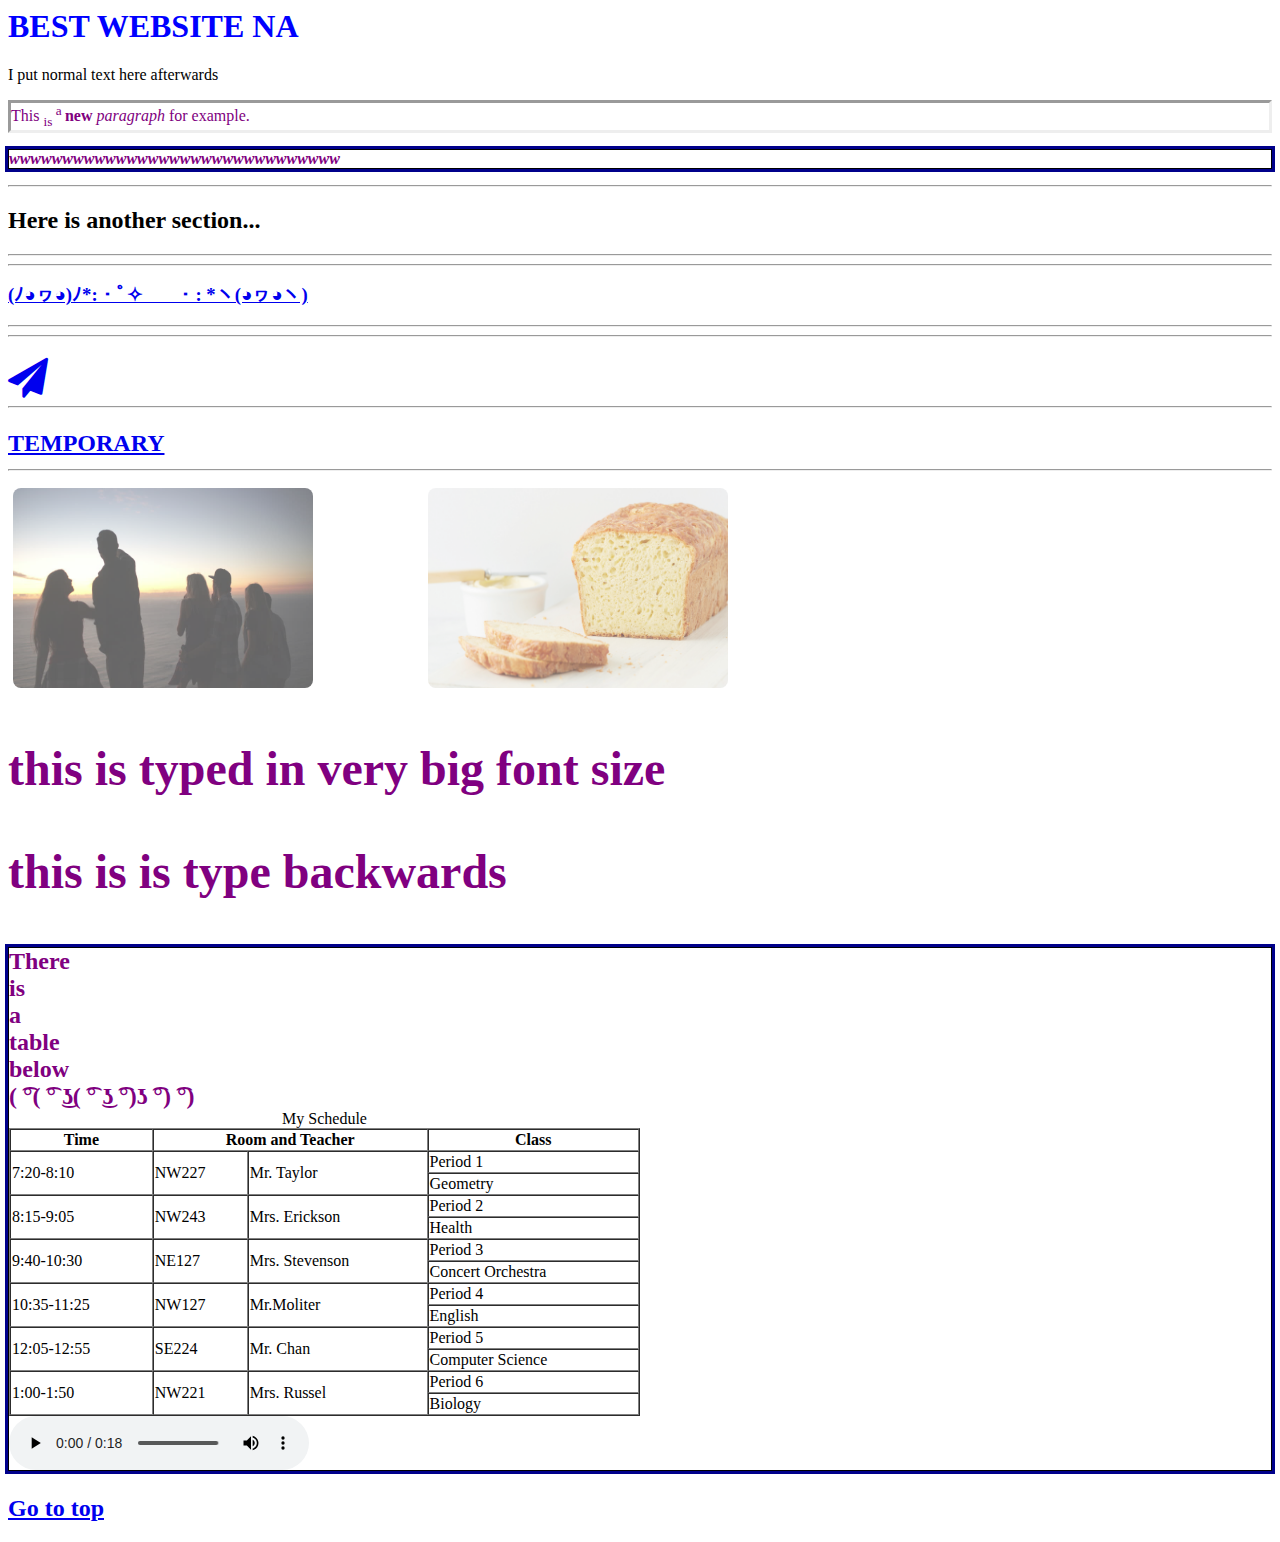
==== index.html @ 1aad24ad "Update index.html" ====
<html>
  <head>
    <title>Test Website</title>
    <link rel="stylesheet" href="Cascading Style Sheets.css" type="text/css">
    <link rel="stylesheet" href="https://cdnjs.cloudflare.com/ajax/libs/font-awesome/4.7.0/css/font-awesome.min.css">
  </head> 
  <body>
    <a name="top"></a>
    <a name="index.html"></a>
    <h1>BEST WEBSITE NA</h1>
    I put normal text here afterwards
    <p class="inset">This <sub> is </sub> <sup> a </sup> <strong> new </strong> <i> paragraph </i> for example.
    <p class="custom-version1"><b><i>wwwwwwwwwwwwwwwwwwwwwwwwwwwwwww</i></b></p>
    <hr>
    <h2>Here is another section...</h2>
    <hr>
    <hr>
    <h3><a href="wow.html">(ﾉ◕ヮ◕)ﾉ*:・ﾟ✧ ✧ﾟ・: *ヽ(◕ヮ◕ヽ)</a></h3>
    <hr>
    <hr>
    <h4><a href="schedule.html"><i class="fa fa-paper-plane" style="font-size:40px"></i></a> 
    <hr>
    <h2><a href="nomatterwhat.html">TEMPORARY</a>
    <hr>
    <div class="row">
      <div class="column">
      <a href="1.jpg">
      <img src="1.jpg" height=200 width=300 class="circle"></img>
      </a>
      </div>
      <div class="column">
      <a href="cheese-bread-222-d113085_horiz.jpg">
      <img src="cheese-bread-222-d113085_horiz.jpg" height=200 width=300 class="circle"></img>
      </a>
      </div>
    </div>
    <p class="bigsize" class="differentfont">this is typed in very big font size</p>
    <p class="bigsize" class="differentfont2" class="changedirection">this is is type backwards</p>
    <p class="custom-version1">There <br /> is <br /> a <br /> table <br /> below <br  /> ( ͡°( ͡° ͜ʖ( ͡° ͜ʖ ͡°)ʖ ͡°) ͡°) <br />
    <table width='50%' border=1px cellspacing=0>
      <caption>My Schedule</caption>
      <tr>
        <th>Time</th>
        <th colspan=2>Room and Teacher</th>
        <th colspan=2>Class</th>
      </tr>
      <tr>
        <td rowspan=2>7:20-8:10</td>
        <td rowspan=2>NW227</td>
        <td rowspan=2>Mr. Taylor</td>
        <td colspan=2>Period 1</td>
      </tr>
      <tr>
          <td colspan=2>Geometry</td>
      </tr>
      <tr>
        <td rowspan=2>8:15-9:05</td>
        <td rowspan=2>NW243</td>
        <td rowspan=2>Mrs. Erickson</td>
        <td colspan=2>Period 2</td>
      </tr>
      <tr>
          <td colspan=2>Health</td>
      </tr>
      <tr>
        <td rowspan=2>9:40-10:30</td>
        <td rowspan=2>NE127</td>
        <td rowspan=2>Mrs. Stevenson</td>
        <td colspan=2>Period 3</td>
      </tr>
      <tr>
          <td colspan=2>Concert Orchestra</td>
      </tr>
      <tr>
        <td rowspan=2>10:35-11:25</td>
        <td rowspan=2>NW127</td>
        <td rowspan=2>Mr.Moliter</td>
        <td colspan=2>Period 4</td>
      </tr>
      <tr>
          <td colspan=2>English</td>
      </tr>
      <tr>
        <td rowspan=2>12:05-12:55</td>
        <td rowspan=2>SE224</td>
        <td rowspan=2>Mr. Chan</td>
        <td colspan=2>Period 5</td>
      </tr>
      <tr>
          <td colspan=2>Computer Science</td>
      </tr>
      <tr>
        <td rowspan=2>1:00-1:50</td>
        <td rowspan=2>NW221</td>
        <td rowspan=2>Mrs. Russel</td>
        <td colspan=2>Period 6</td>
      </tr>
      <tr>
          <td colspan=2>Biology</td>
      </tr>
    </table>
    <audio controls>
      <source src="hyena-laugh_daniel-simion.mp3" type="audio/mpeg">
    </audio>
    </p>
    <a href="#top">Go to top</a>  
  </body>
</html>
---- Cascading Style Sheets.css ----
h1 {
  color: blue;
}

p {
  color: purple;
}

body {
  background-color: white;
}

p.inset {
  border-style: inset;
}

.custom-version1 {
  border: 1px solid black;
  outline-style: solid;
  outline-color: DarkBlue;
}

img {
  opacity: 0.6; 
}

img:hover {
  opacity: 1.0; 
}

div {
  padding-right: 20px; 
}

* {
  box-sizing: border-box; 
}

.column {
  float:left;
  width:33.33%;
  padding:5px;
}

.row::after {
   content:"";
   clear:both;
   display:table;
}

img.circle {
  border-radius:8px;
}

li a.navi {
  display: block;
  color: Black;
  padding: 8px 16px;
  text-decoration: none;
  letter-spacing: 4px;
}

li a:hover {
  background-color: DimGray;
  color: White;
}

.bigsize {
  font-size: 200%;
}

.differentfont {
  font-family: cursive;
}

li a:active {
  background-color: Orchid;
  color: Orchid;
}

.differentfont2 {
  font-family: fantasy;
}

.changedirection {
  direction:rtl;
}
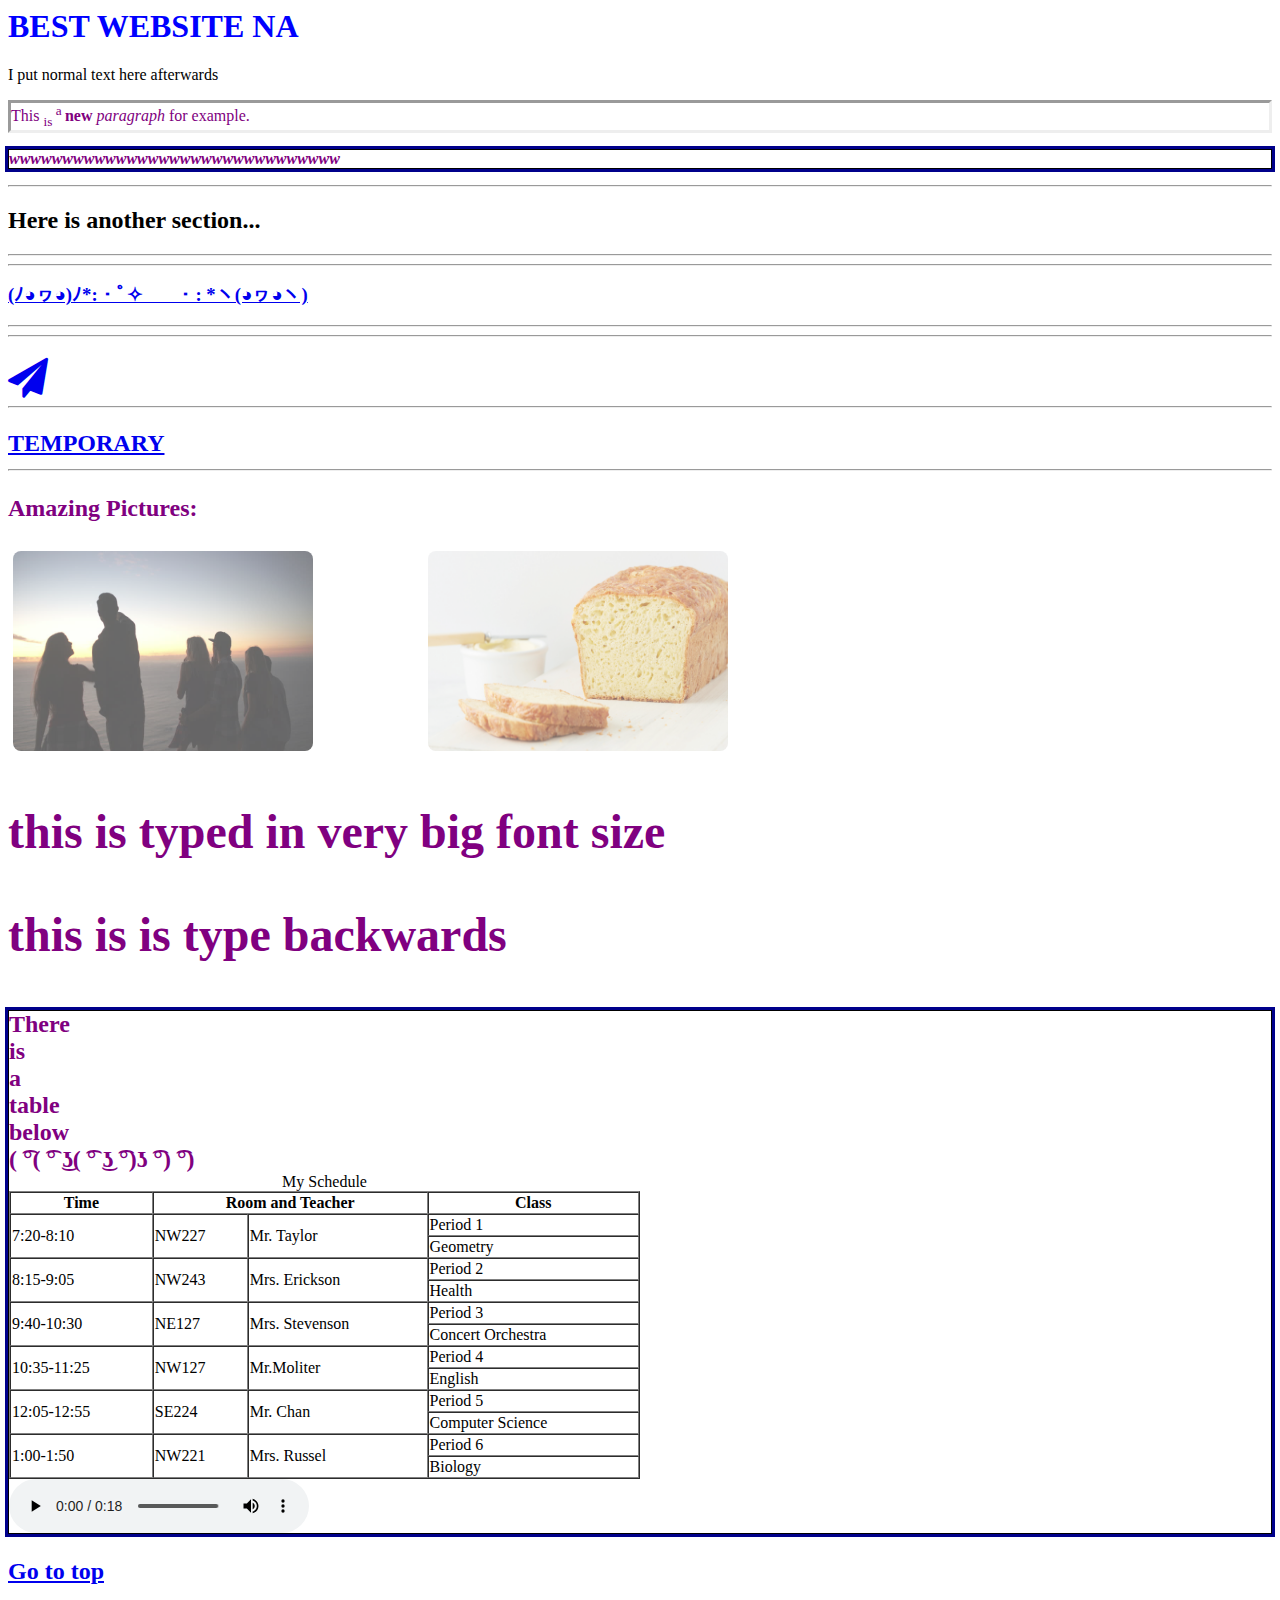
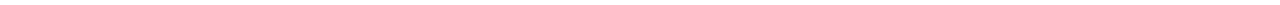
==== commit 2af293c4: "Update index.html" ====
--- a/index.html
+++ b/index.html
@@ -22,6 +22,7 @@
     <hr>
     <h2><a href="nomatterwhat.html">TEMPORARY</a>
     <hr>
+      <p class="specialfont">Amazing Pictures:</p>
     <div class="row">
       <div class="column">
       <a href="1.jpg">
--- a/Cascading Style Sheets.css
+++ b/Cascading Style Sheets.css
@@ -82,7 +82,16 @@
   font-family: fantasy;
 }
 
-.changedirection {
+p.changedirection {
   direction:rtl;
 }
 
+@fontface {
+  font-family: myFirstFont;
+  src: "http://www.1001fonts.com/eutemia-i-font.html";
+}
+
+.specialfont {
+  font-family: myFirstFont; 
+}
+
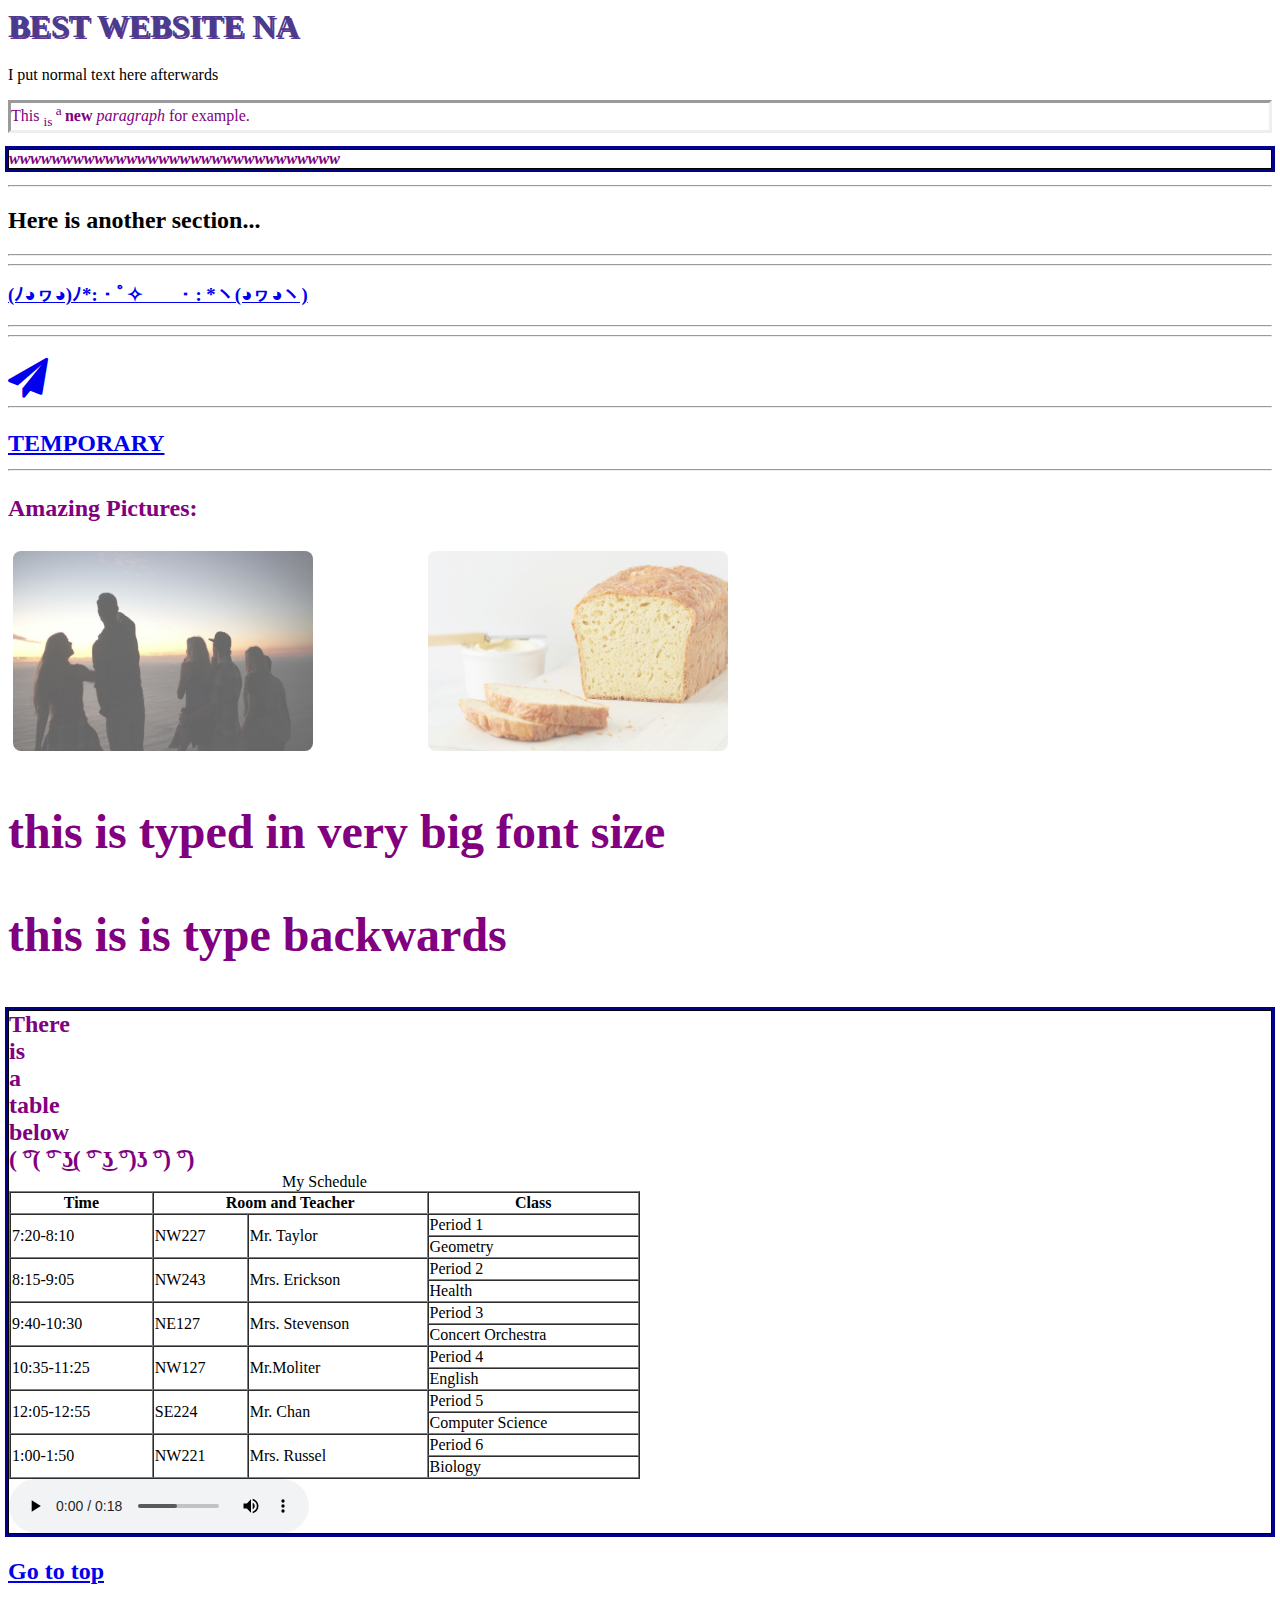
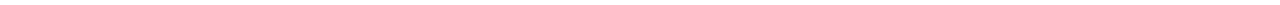
==== commit 66bdd147: "Update index.html" ====
--- a/index.html
+++ b/index.html
@@ -4,7 +4,7 @@
     <link rel="stylesheet" href="Cascading Style Sheets.css" type="text/css">
     <link rel="stylesheet" href="https://cdnjs.cloudflare.com/ajax/libs/font-awesome/4.7.0/css/font-awesome.min.css">
   </head> 
-  <body>
+  <body class="background1">
     <a name="top"></a>
     <a name="index.html"></a>
     <h1>BEST WEBSITE NA</h1>
--- a/Cascading Style Sheets.css
+++ b/Cascading Style Sheets.css
@@ -1,5 +1,6 @@
 h1 {
-  color: blue;
+  color: DarkSlateBlue;
+  text-shadow: 2px 2px RebeccaPurple;
 }
 
 p {
@@ -8,6 +9,10 @@
 
 body {
   background-color: white;
+}
+
+body.background1 {
+ background-image:url("https://www.walldevil.com/wallpapers/a39/different-backgrounds-website-sphere-beautiful-background-web-wallpapers.jpg");
 }
 
 p.inset {
@@ -88,7 +93,7 @@
 
 @fontface {
   font-family: myFirstFont;
-  src: "http://www.1001fonts.com/eutemia-i-font.html";
+  src: url("eutemia-i.zip");
 }
 
 .specialfont {
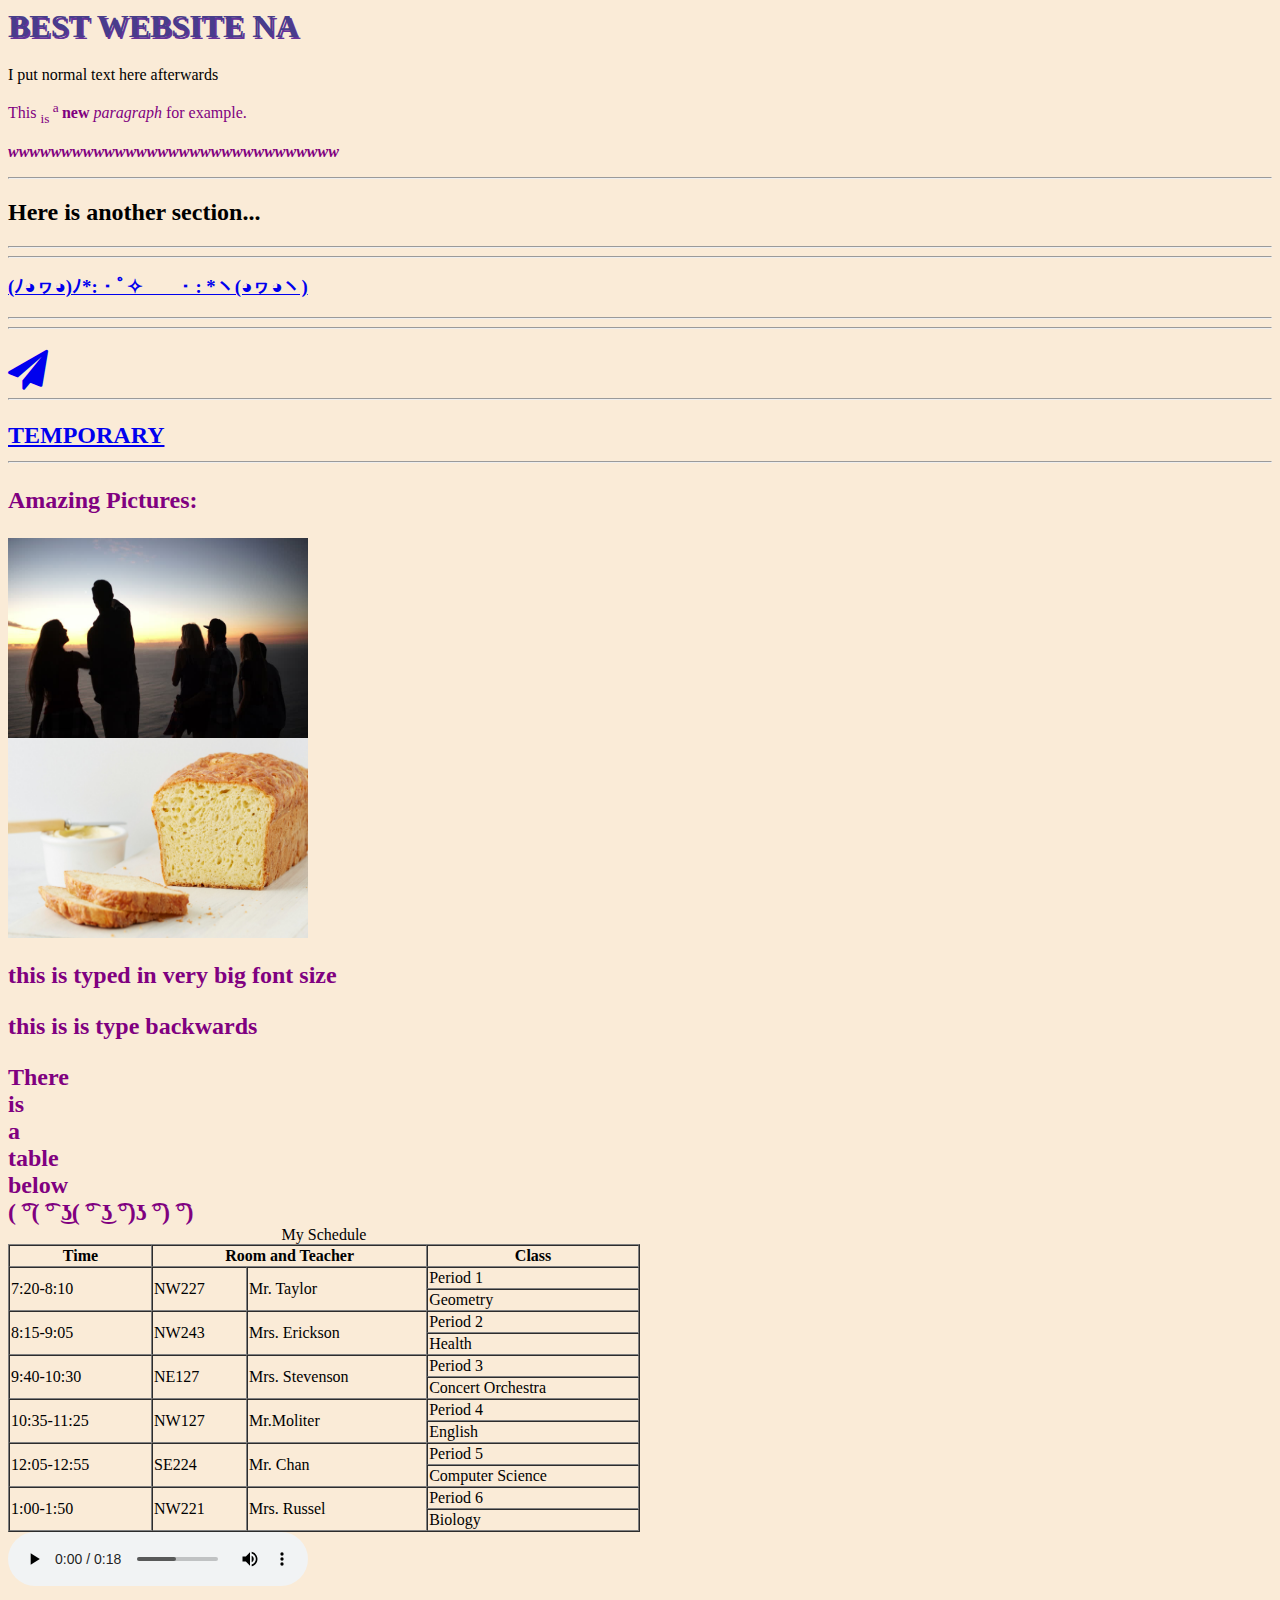
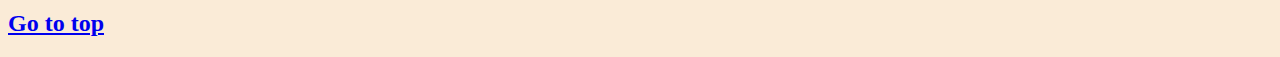
==== commit aff0b7c8: "Update index.html" ====
--- a/index.html
+++ b/index.html
@@ -4,7 +4,7 @@
     <link rel="stylesheet" href="Cascading Style Sheets.css" type="text/css">
     <link rel="stylesheet" href="https://cdnjs.cloudflare.com/ajax/libs/font-awesome/4.7.0/css/font-awesome.min.css">
   </head> 
-  <body class="background1">
+  <body class="background2">
     <a name="top"></a>
     <a name="index.html"></a>
     <h1>BEST WEBSITE NA</h1>
--- a/Cascading Style Sheets.css
+++ b/Cascading Style Sheets.css
@@ -8,11 +8,15 @@
 }
 
 body {
-  background-color: white;
+  background-color: AntiqueWhite;
 }
 
 body.background1 {
  background-image:url("https://www.walldevil.com/wallpapers/a39/different-backgrounds-website-sphere-beautiful-background-web-wallpapers.jpg");
+}
+
+body.background2 {
+ background-image:url("http://www.webdesigndev.com/wp-content/uploads/2015/01/Free-Polygonal-Low-Poly-Background-Texture-e1421410800442.png" 
 }
 
 p.inset {
@@ -93,7 +97,7 @@
 
 @fontface {
   font-family: myFirstFont;
-  src: url("eutemia-i.zip");
+  src: url(eutemia-i.zip);
 }
 
 .specialfont {
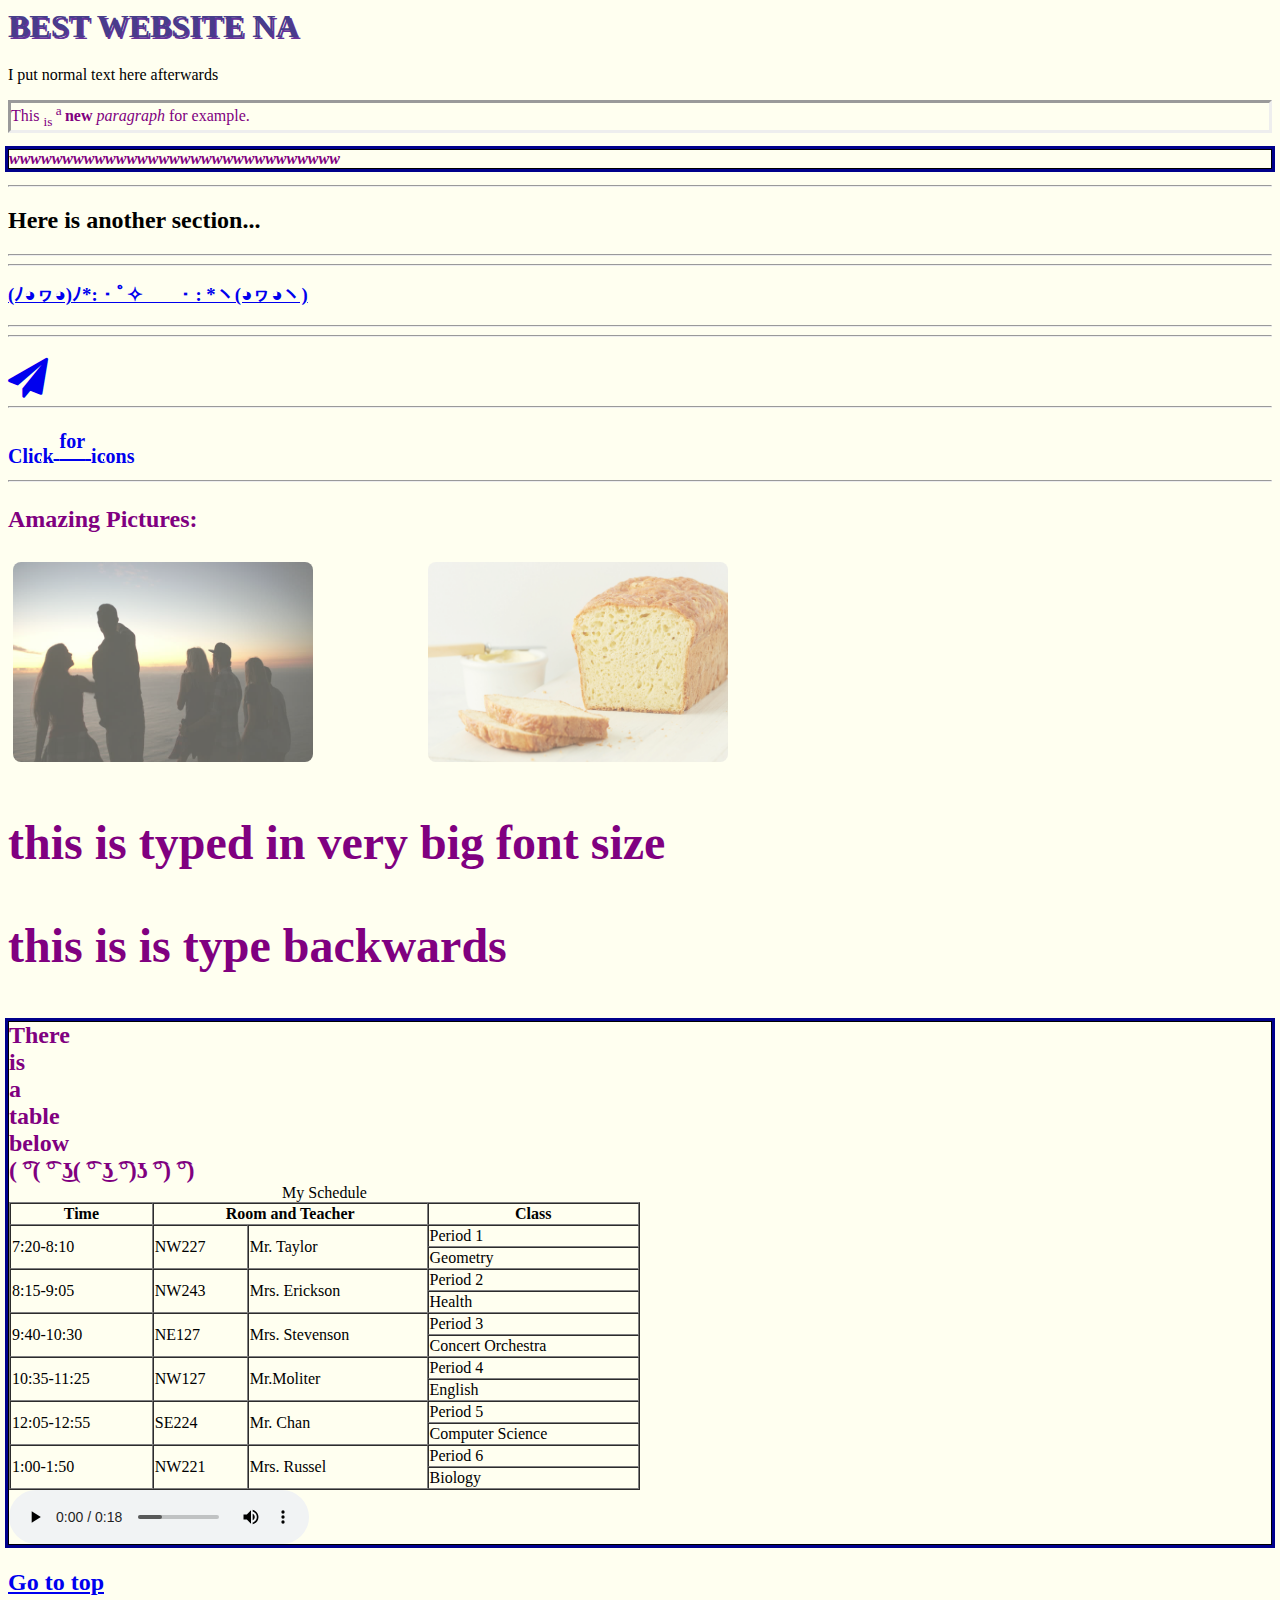
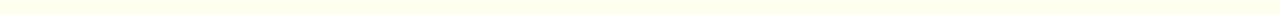
==== commit a876a7c4: "Update index.html" ====
--- a/index.html
+++ b/index.html
@@ -20,7 +20,7 @@
     <hr>
     <h4><a href="schedule.html"><i class="fa fa-paper-plane" style="font-size:40px"></i></a> 
     <hr>
-    <h2><a href="nomatterwhat.html">TEMPORARY</a>
+    <h2><a href="nomatterwhat.html"> <sub>Click</sub> <sup>for</sup> <sub>icons</sub></a>
     <hr>
       <p class="specialfont">Amazing Pictures:</p>
     <div class="row">
--- a/Cascading Style Sheets.css
+++ b/Cascading Style Sheets.css
@@ -8,15 +8,19 @@
 }
 
 body {
-  background-color: AntiqueWhite;
+  background-color: Ivory;
 }
 
 body.background1 {
- background-image:url("https://www.walldevil.com/wallpapers/a39/different-backgrounds-website-sphere-beautiful-background-web-wallpapers.jpg");
+  background-image:url("https://www.walldevil.com/wallpapers/a39/different-backgrounds-website-sphere-beautiful-background-web-wallpapers.jpg");
 }
 
 body.background2 {
- background-image:url("http://www.webdesigndev.com/wp-content/uploads/2015/01/Free-Polygonal-Low-Poly-Background-Texture-e1421410800442.png" 
+  background-image:url("https://cdn.wallpapersafari.com/69/34/lfsN04.jpg"); 
+}
+
+body.background3 {
+  background-image:(url"http://www.pptback.com/uploads/red-light-backgrounds-powerpoint.jpg");  
 }
 
 p.inset {
@@ -95,12 +99,4 @@
   direction:rtl;
 }
 
-@fontface {
-  font-family: myFirstFont;
-  src: url(eutemia-i.zip);
-}
 
-.specialfont {
-  font-family: myFirstFont; 
-}
-
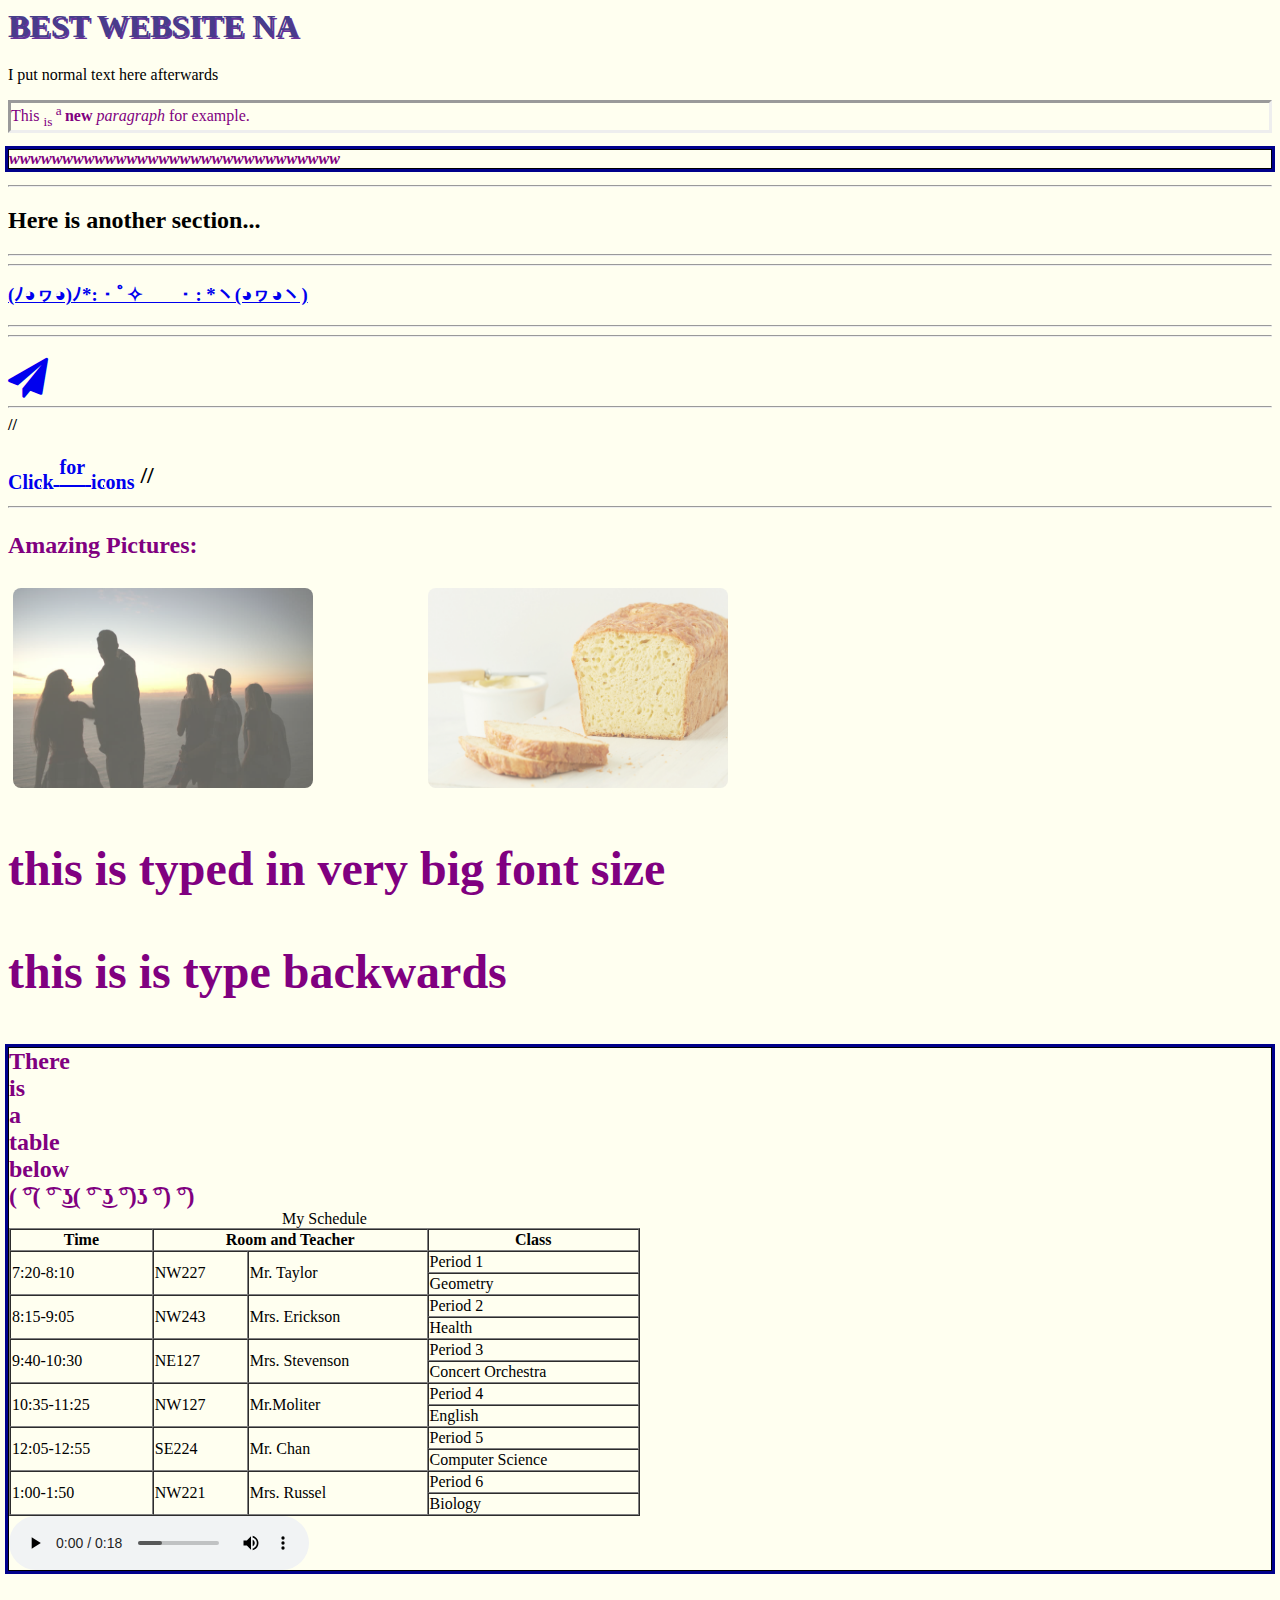
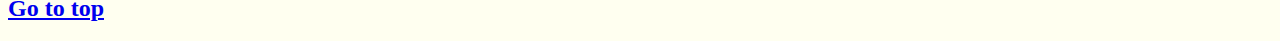
==== commit 19245167: "Update index.html" ====
--- a/index.html
+++ b/index.html
@@ -20,8 +20,8 @@
     <hr>
     <h4><a href="schedule.html"><i class="fa fa-paper-plane" style="font-size:40px"></i></a> 
     <hr>
-    <h2><a href="nomatterwhat.html"> <sub>Click</sub> <sup>for</sup> <sub>icons</sub></a>
-    <hr>
+    //<h2><a href="nomatterwhat.html"> <sub>Click</sub> <sup>for</sup> <sub>icons</sub></a>
+    //<hr>
       <p class="specialfont">Amazing Pictures:</p>
     <div class="row">
       <div class="column">
--- a/Cascading Style Sheets.css
+++ b/Cascading Style Sheets.css
@@ -99,4 +99,9 @@
   direction:rtl;
 }
 
+.custom1 {
+  font-size: 300%;
+  color: Black;
+}
 
+
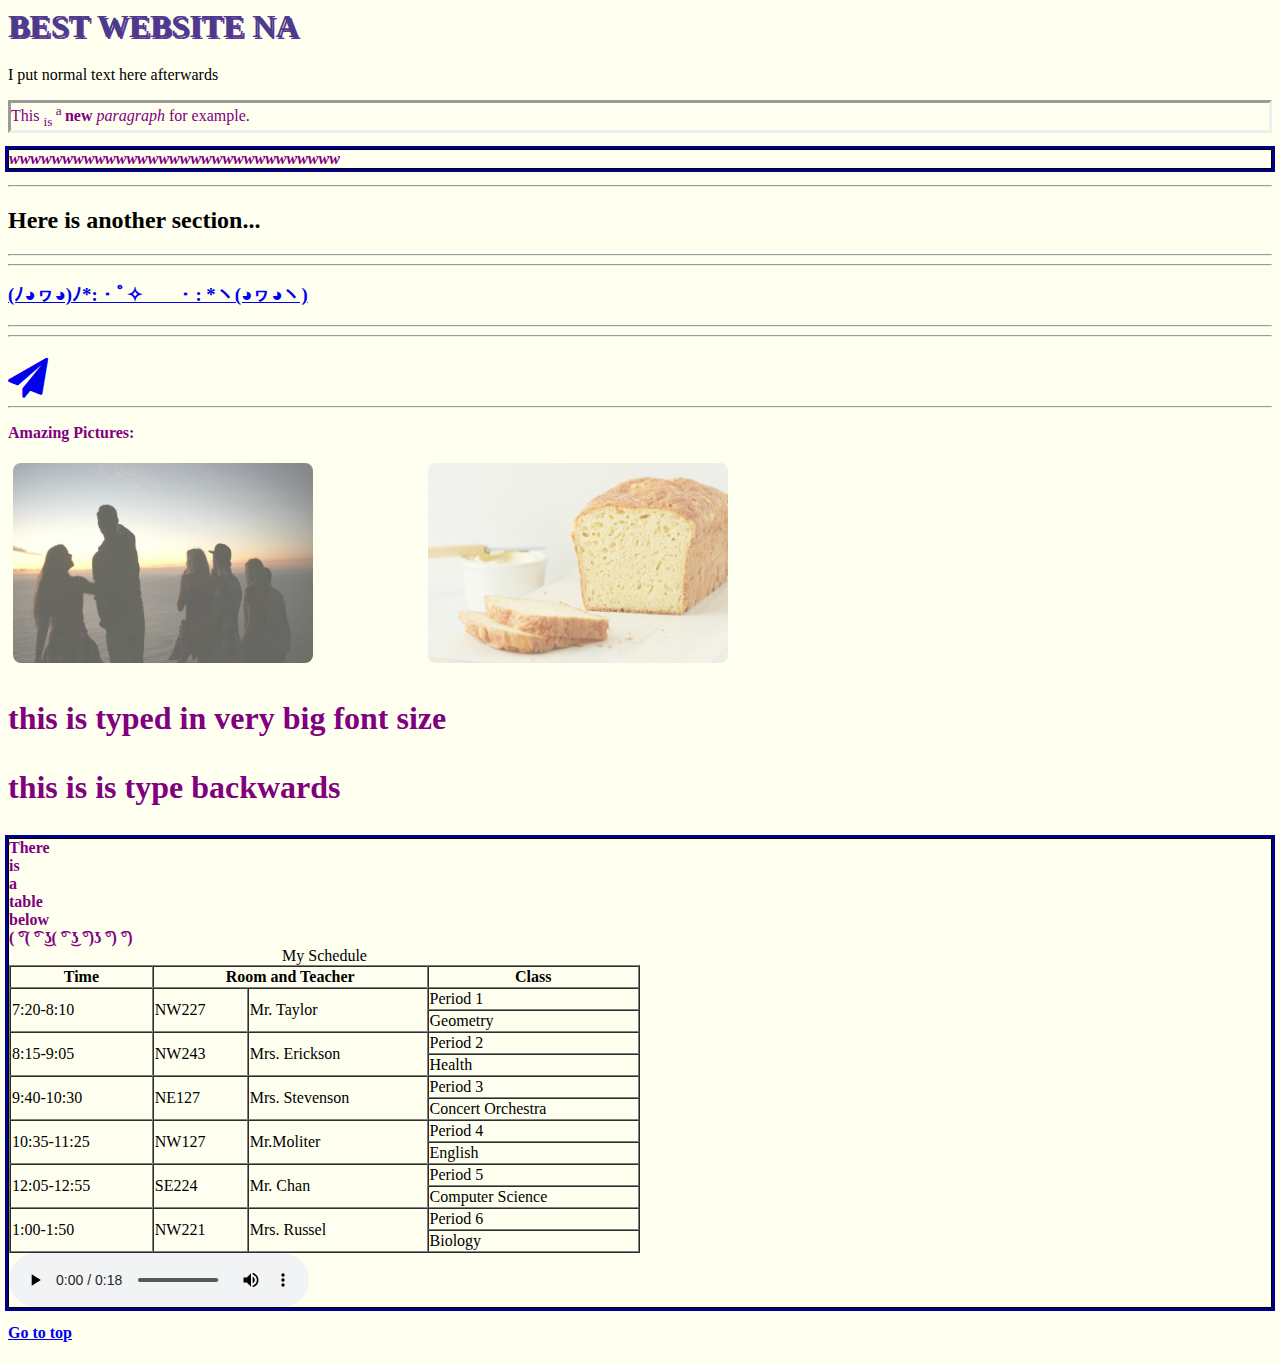
==== commit 7312c02d: "Update index.html" ====
--- a/index.html
+++ b/index.html
@@ -20,8 +20,6 @@
     <hr>
     <h4><a href="schedule.html"><i class="fa fa-paper-plane" style="font-size:40px"></i></a> 
     <hr>
-    //<h2><a href="nomatterwhat.html"> <sub>Click</sub> <sup>for</sup> <sub>icons</sub></a>
-    //<hr>
       <p class="specialfont">Amazing Pictures:</p>
     <div class="row">
       <div class="column">
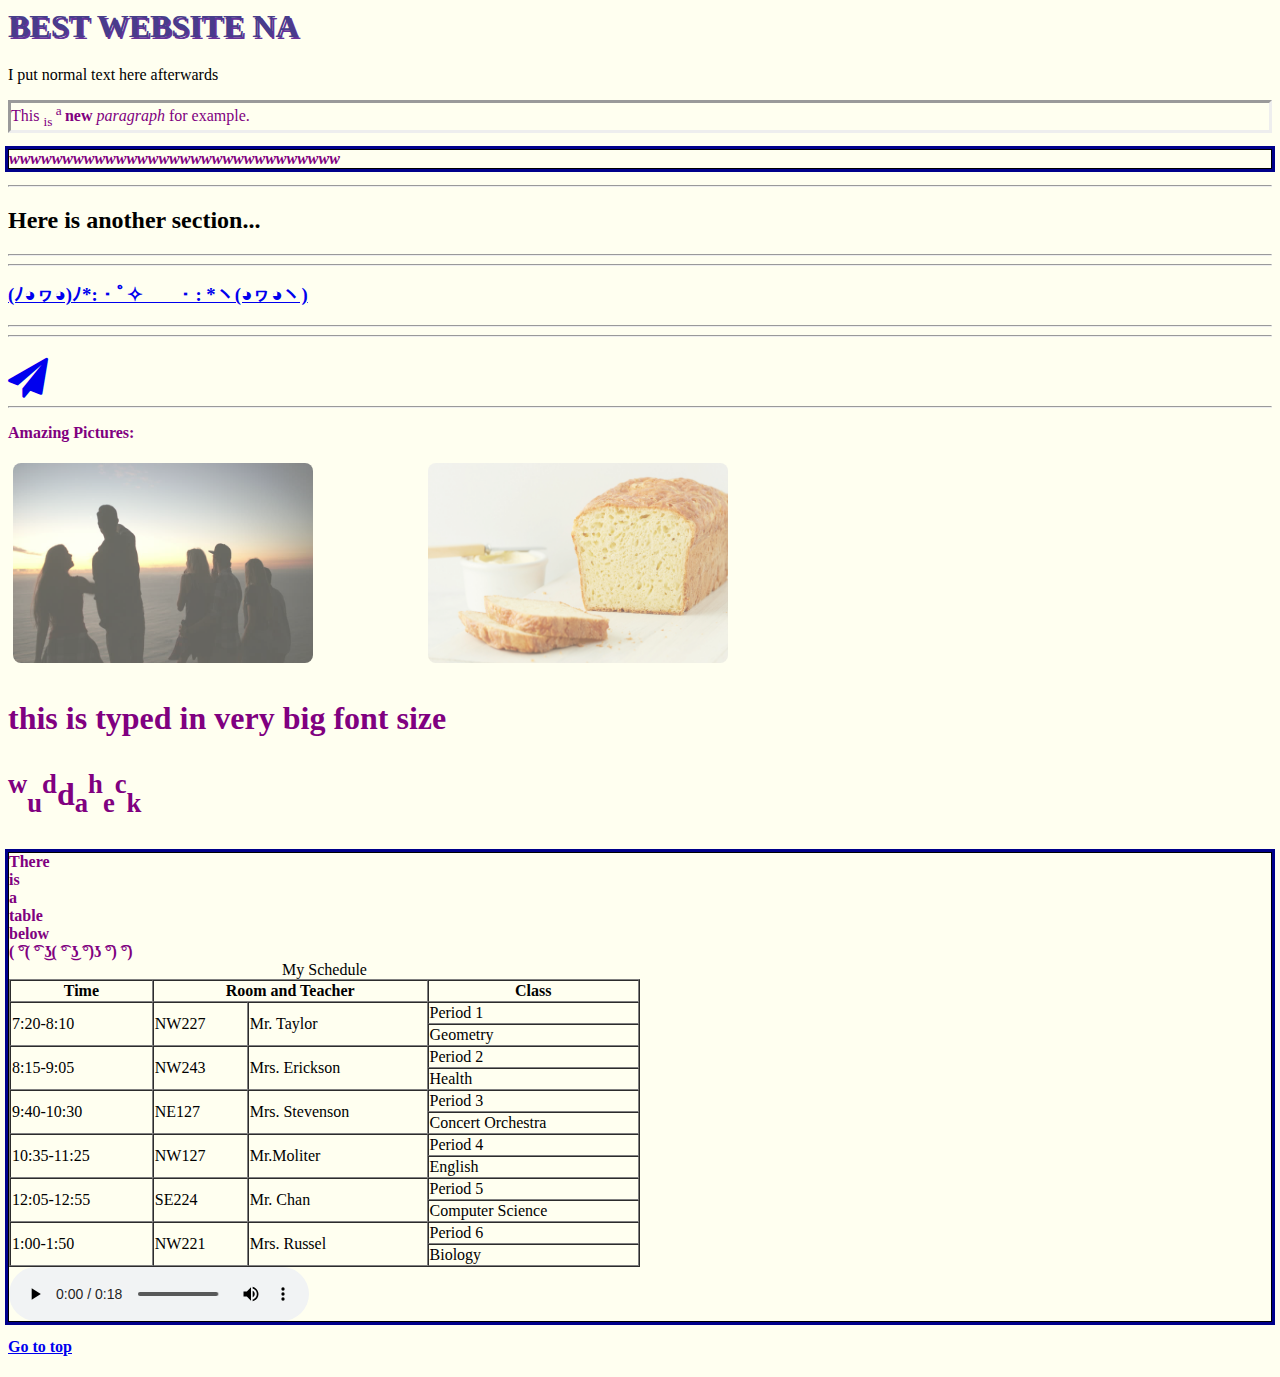
==== commit cbe85828: "Update index.html" ====
--- a/index.html
+++ b/index.html
@@ -34,7 +34,7 @@
       </div>
     </div>
     <p class="bigsize" class="differentfont">this is typed in very big font size</p>
-    <p class="bigsize" class="differentfont2" class="changedirection">this is is type backwards</p>
+  <p class="bigsize" class="differentfont2" class="changedirection"><sup>w</sup><sub>u</sub><sup>d</sup>d<sub>a</sub><sup>h</sup><sub>e</sub><sup>c</sup><sub>k</sub></p>
     <p class="custom-version1">There <br /> is <br /> a <br /> table <br /> below <br  /> ( ͡°( ͡° ͜ʖ( ͡° ͜ʖ ͡°)ʖ ͡°) ͡°) <br />
     <table width='50%' border=1px cellspacing=0>
       <caption>My Schedule</caption>
